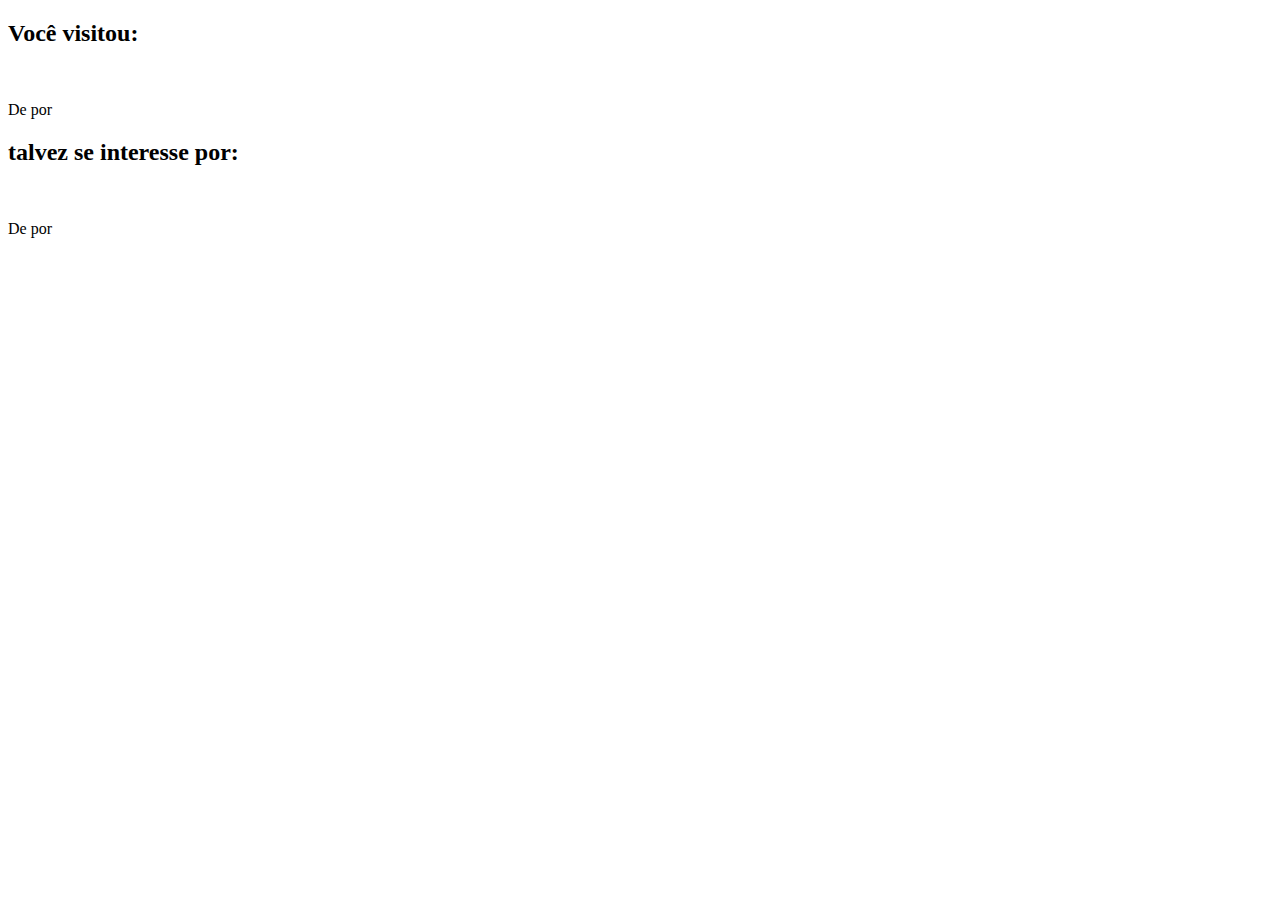
==== index.html @ 1c2a402f "reference" ====
<!DOCTYPE html>
<html lang="en">
<head>
	<meta charset="UTF-8">
	<title>Teste Itelios</title>
	<style>
		.hide{
			display: none;
		}
	</style>
</head>
<body>
	<div id="reference">
		<h2>Você visitou:</h2>
		<div class="r">
			<h2 class="name"></h2>
			<img src="" alt="" class="prodImg">
			<p class="pr"> De <span class="oldprice"></span> por <span class="price"></span></p>	
		</div>
	</div>
	<div id="recommendation">
		<h2>talvez se interesse por:</h2>
		<div class="r">
			<h2 class="name"></h2>
			<img src="" alt="" class="prodImg">
			<p class="pr"> De <span class="oldprice"></span> por <span class="price"></span></p>	
		</div>
	</div>
	<script async>
		function reqListener () {
			// console.log(this.responseText);
		}

		var xhr = new XMLHttpRequest();
		// xhr.addEventListener("load", reqListener);
		xhr.open("GET", "produtos.json", true);
		xhr.send();
		xhr.onreadystatechange = processRequest;

		function processRequest(e) {
			if (xhr.readyState == 4 && xhr.status == 200) {
		        var response = JSON.parse(xhr.responseText);
		        var prdata = response[0].data;
		        var recommendation = prdata.recommendation;
		        var reference = prdata.reference.item;
		        console.log(prdata)
		        // console.log(prdata.recommendation.length);
		        fillrecommendation(recommendation);
		        fillReference(reference);
		    }
		};

		function fillrecommendation(products) {
			console.log(products);
			var wr = document.getElementById("recommendation"),
				r = wr.getElementsByClassName("r")[0],
				prodLimit = products.length;
				console.log(r)
				for (var i=0;i<prodLimit;i++) {
					console.log(products[i].oldPrice);
					r.getElementsByClassName("name")[0].innerHTML = products[i].name;
					// r.getElementsByClassName("price")[0].innerHTML = products[i].price;
					if(products[i].oldPrice != null) {
						r.getElementsByClassName("pr")[0].innerHTML = "De "+products[i].oldPrice+" por "+products[i].price+".";						
					} else {
						r.getElementsByClassName("pr")[0].innerHTML = "Apenas "+products[i].price+".";
					};					
					r.getElementsByClassName("prodImg")[0].setAttribute("src", products[i].imageName);
					newR = r.cloneNode(true);
					wr.appendChild(newR);
					// newR.classList.remove("hide");
					console.log(newR);
				}
		};

		function fillReference(products) {
			console.log(products);

			var wr = document.getElementById("reference"),
				r = wr.getElementsByClassName("r")[0];
				r.getElementsByClassName("prodImg")[0].setAttribute("src", products.imageName);
				r.getElementsByClassName("name")[0].innerHTML = products.name;
				if(products.oldPrice != null) {
					r.getElementsByClassName("pr")[0].innerHTML = "De "+products.oldPrice+" por "+products.price+".";						
				} else {
					r.getElementsByClassName("pr")[0].innerHTML = "Apenas "+products.price+".";
				};	
		};
		(function(){
			// xhr.onreadystatechange = fillrecommendation;			
		})();
	</script>
</body>
</html>
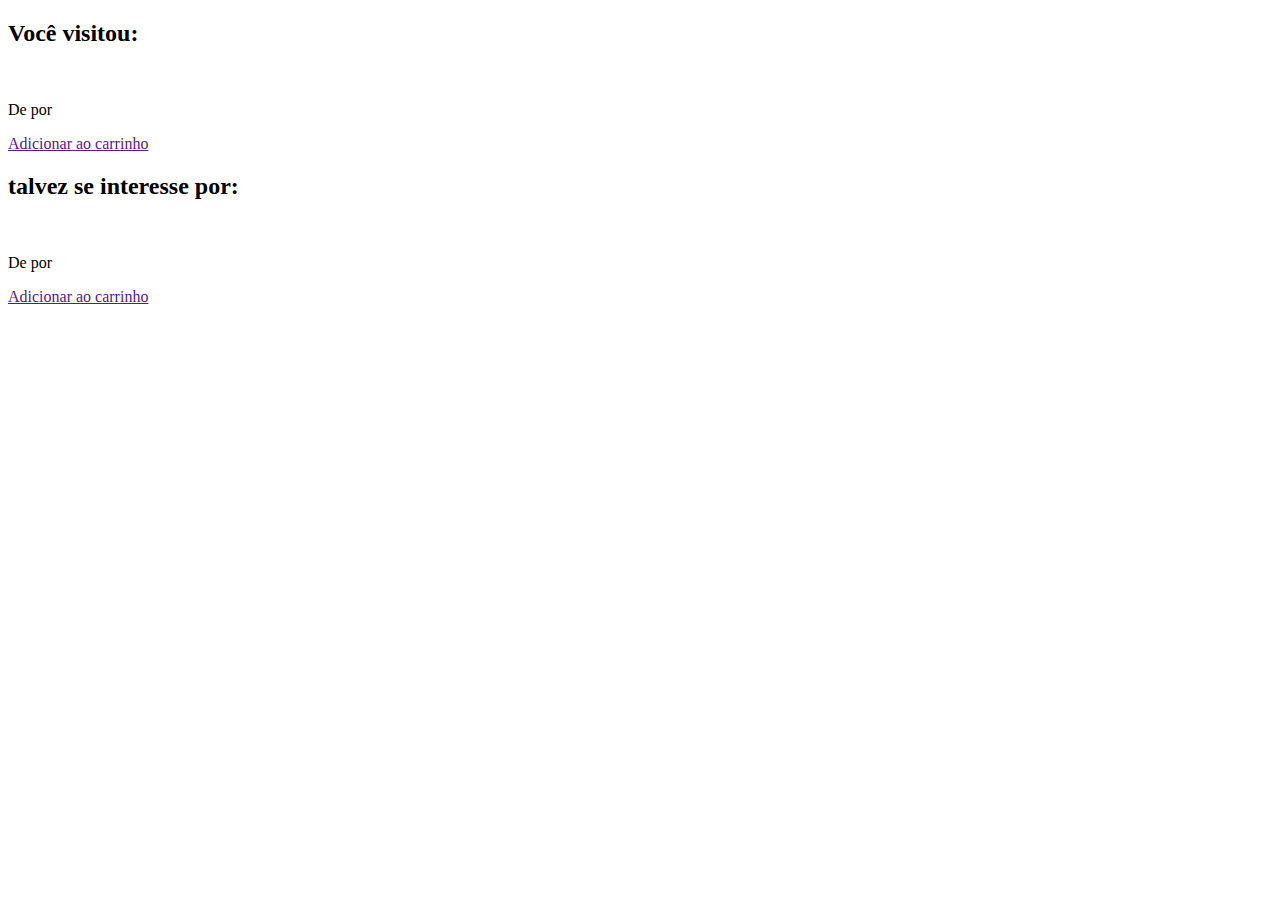
==== commit 5368168c: "pequenas alterações" ====
--- a/index.html
+++ b/index.html
@@ -15,7 +15,8 @@
 		<div class="r">
 			<h2 class="name"></h2>
 			<img src="" alt="" class="prodImg">
-			<p class="pr"> De <span class="oldprice"></span> por <span class="price"></span></p>	
+			<p class="pr"> De <span class="oldprice"></span> por <span class="price"></span></p>
+			<p><a href="" class="buy">Adicionar ao carrinho</a></p>	
 		</div>
 	</div>
 	<div id="recommendation">
@@ -24,6 +25,7 @@
 			<h2 class="name"></h2>
 			<img src="" alt="" class="prodImg">
 			<p class="pr"> De <span class="oldprice"></span> por <span class="price"></span></p>	
+			<p><a href="" class="buy">Adicionar ao carrinho</a></p>	
 		</div>
 	</div>
 	<script async>
@@ -57,7 +59,6 @@
 				prodLimit = products.length;
 				console.log(r)
 				for (var i=0;i<prodLimit;i++) {
-					console.log(products[i].oldPrice);
 					r.getElementsByClassName("name")[0].innerHTML = products[i].name;
 					// r.getElementsByClassName("price")[0].innerHTML = products[i].price;
 					if(products[i].oldPrice != null) {
@@ -66,10 +67,10 @@
 						r.getElementsByClassName("pr")[0].innerHTML = "Apenas "+products[i].price+".";
 					};					
 					r.getElementsByClassName("prodImg")[0].setAttribute("src", products[i].imageName);
+					r.getElementsByClassName("buy")[0].setAttribute("href", products[i].detailUrl);
+					console.log(r.getElementsByClassName("buy")[0]);
 					newR = r.cloneNode(true);
 					wr.appendChild(newR);
-					// newR.classList.remove("hide");
-					console.log(newR);
 				}
 		};
 
@@ -84,10 +85,11 @@
 					r.getElementsByClassName("pr")[0].innerHTML = "De "+products.oldPrice+" por "+products.price+".";						
 				} else {
 					r.getElementsByClassName("pr")[0].innerHTML = "Apenas "+products.price+".";
-				};	
+				};
+				r.getElementsByClassName("buy")[0].setAttribute("href", products.detailUrl);
 		};
 		(function(){
-			// xhr.onreadystatechange = fillrecommendation;			
+			//
 		})();
 	</script>
 </body>
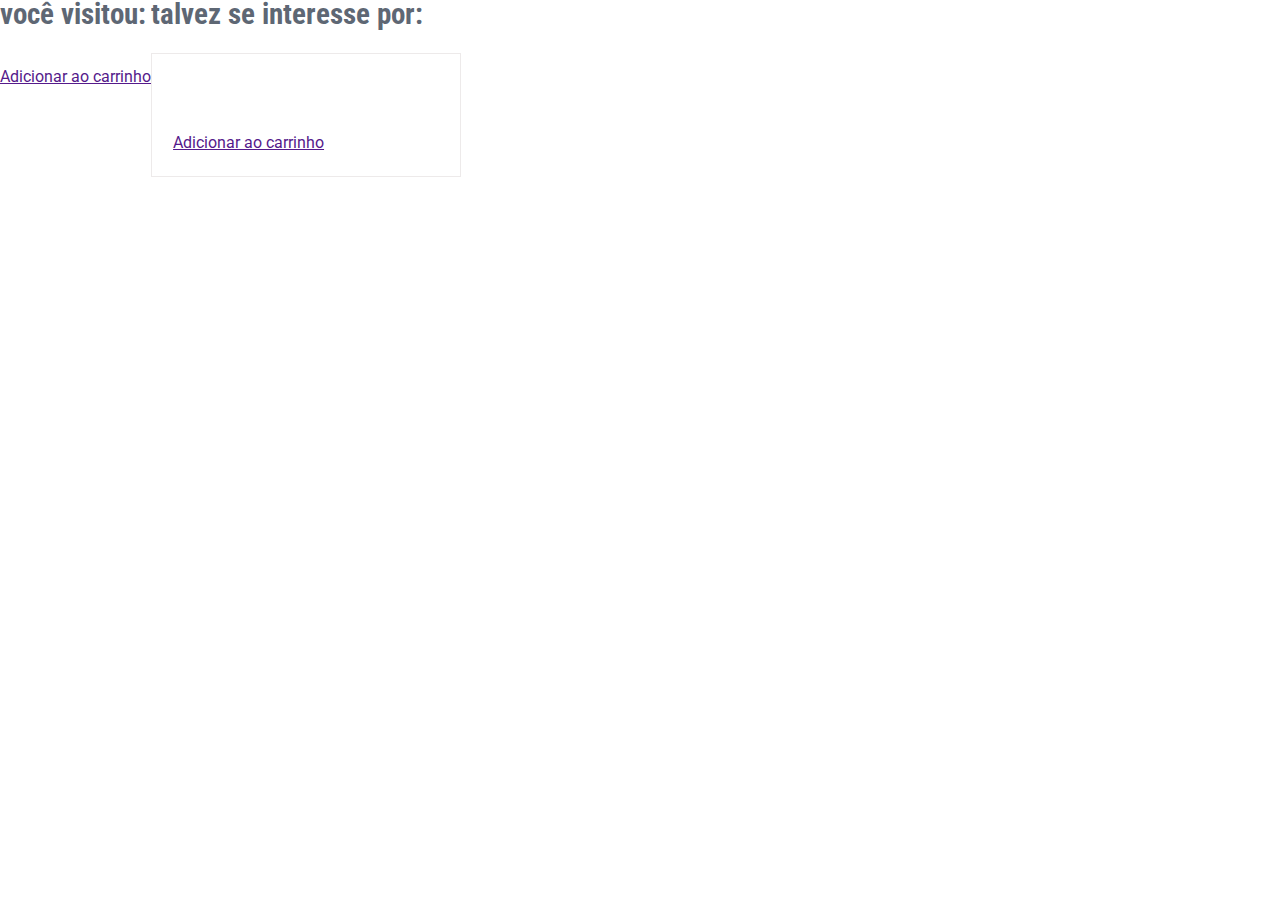
==== commit 92d7a324: "funcoes ajax organizadas; css de produtos iniciado; variaveis organizadas;" ====
--- a/index.html
+++ b/index.html
@@ -1,96 +1,38 @@
 <!DOCTYPE html>
-<html lang="en">
+<html lang="pt-BR">
 <head>
 	<meta charset="UTF-8">
-	<title>Teste Itelios</title>
-	<style>
-		.hide{
-			display: none;
-		}
-	</style>
+	<meta http-equiv="X-UA-Compatible" content="IE=edge">
+	<meta name="viewport" content="width=device-width, initial-scale=1">
+	<title>Teste Itelios</title>	
+	<link href="https://fonts.googleapis.com/css?family=Roboto+Condensed:400,700|Roboto:400,900" rel="stylesheet">
+	<link rel="stylesheet" href="css/prod/style.css">
 </head>
 <body>
-	<div id="reference">
-		<h2>Você visitou:</h2>
-		<div class="r">
-			<h2 class="name"></h2>
-			<img src="" alt="" class="prodImg">
-			<p class="pr"> De <span class="oldprice"></span> por <span class="price"></span></p>
-			<p><a href="" class="buy">Adicionar ao carrinho</a></p>	
+	<section id="reference" class="regularsection">
+		<h2 class="regularsection__title">você visitou:</h2>
+		<div id="reference_wrap" class="regularsection__wrap clearfix">
+			<div class="reference__prod">
+				<img src="" alt="" class="prodImg">
+				<h2 class="prodName"></h2>
+				<p class="prodPrice"><span class="price"></span></p>	
+				<p><a href="" class="prodBuy">Adicionar ao carrinho</a></p>	
+			</div>
+		</div>		
+	</section>
+
+	<section id="recommendation" class="regularsection">
+		<h2 class="regularsection__title">talvez se interesse por:</h2>
+		<div id="recommendation_wrap" class="regularsection__wrap clearfix">
+			<div class="recommendation__prod">
+				<img src="" alt="" class="prodImg">
+				<h2 class="prodName"></h2>
+				<p class="prodPrice"><span class="price"></span></p>	
+				<p><a href="" class="prodBuy">Adicionar ao carrinho</a></p>	
+			</div>
 		</div>
-	</div>
-	<div id="recommendation">
-		<h2>talvez se interesse por:</h2>
-		<div class="r">
-			<h2 class="name"></h2>
-			<img src="" alt="" class="prodImg">
-			<p class="pr"> De <span class="oldprice"></span> por <span class="price"></span></p>	
-			<p><a href="" class="buy">Adicionar ao carrinho</a></p>	
-		</div>
-	</div>
-	<script async>
-		function reqListener () {
-			// console.log(this.responseText);
-		}
-
-		var xhr = new XMLHttpRequest();
-		// xhr.addEventListener("load", reqListener);
-		xhr.open("GET", "produtos.json", true);
-		xhr.send();
-		xhr.onreadystatechange = processRequest;
-
-		function processRequest(e) {
-			if (xhr.readyState == 4 && xhr.status == 200) {
-		        var response = JSON.parse(xhr.responseText);
-		        var prdata = response[0].data;
-		        var recommendation = prdata.recommendation;
-		        var reference = prdata.reference.item;
-		        console.log(prdata)
-		        // console.log(prdata.recommendation.length);
-		        fillrecommendation(recommendation);
-		        fillReference(reference);
-		    }
-		};
-
-		function fillrecommendation(products) {
-			console.log(products);
-			var wr = document.getElementById("recommendation"),
-				r = wr.getElementsByClassName("r")[0],
-				prodLimit = products.length;
-				console.log(r)
-				for (var i=0;i<prodLimit;i++) {
-					r.getElementsByClassName("name")[0].innerHTML = products[i].name;
-					// r.getElementsByClassName("price")[0].innerHTML = products[i].price;
-					if(products[i].oldPrice != null) {
-						r.getElementsByClassName("pr")[0].innerHTML = "De "+products[i].oldPrice+" por "+products[i].price+".";						
-					} else {
-						r.getElementsByClassName("pr")[0].innerHTML = "Apenas "+products[i].price+".";
-					};					
-					r.getElementsByClassName("prodImg")[0].setAttribute("src", products[i].imageName);
-					r.getElementsByClassName("buy")[0].setAttribute("href", products[i].detailUrl);
-					console.log(r.getElementsByClassName("buy")[0]);
-					newR = r.cloneNode(true);
-					wr.appendChild(newR);
-				}
-		};
-
-		function fillReference(products) {
-			console.log(products);
-
-			var wr = document.getElementById("reference"),
-				r = wr.getElementsByClassName("r")[0];
-				r.getElementsByClassName("prodImg")[0].setAttribute("src", products.imageName);
-				r.getElementsByClassName("name")[0].innerHTML = products.name;
-				if(products.oldPrice != null) {
-					r.getElementsByClassName("pr")[0].innerHTML = "De "+products.oldPrice+" por "+products.price+".";						
-				} else {
-					r.getElementsByClassName("pr")[0].innerHTML = "Apenas "+products.price+".";
-				};
-				r.getElementsByClassName("buy")[0].setAttribute("href", products.detailUrl);
-		};
-		(function(){
-			//
-		})();
-	</script>
+		
+	</section>
+	<script src="js/functions.js"></script>
 </body>
 </html>--- a/css/prod/style.css
+++ b/css/prod/style.css
@@ -0,0 +1 @@
+html,body,div,span,applet,object,iframe,h1,h2,h3,h4,h5,h6,p,blockquote,pre,a,abbr,acronym,address,big,cite,code,del,dfn,em,img,ins,kbd,q,s,samp,small,strike,strong,sub,sup,tt,var,b,u,i,center,dl,dt,dd,ol,ul,li,fieldset,form,label,legend,table,caption,tbody,tfoot,thead,tr,th,td,article,aside,canvas,details,embed,figure,figcaption,footer,header,hgroup,menu,nav,output,ruby,section,summary,time,mark,audio,video{margin:0;padding:0;border:0;font:inherit;font-size:100%;vertical-align:baseline}html{line-height:1}ol,ul{list-style:none}table{border-collapse:collapse;border-spacing:0}caption,th,td{text-align:left;font-weight:normal;vertical-align:middle}q,blockquote{quotes:none}q:before,q:after,blockquote:before,blockquote:after{content:"";content:none}a img{border:none}article,aside,details,figcaption,figure,footer,header,hgroup,main,menu,nav,section,summary{display:block}*{-moz-box-sizing:border-box;-webkit-box-sizing:border-box;-ms-box-sizing:border-box;-o-box-sizing:border-box;box-sizing:border-box}body{font-family:'Roboto', sans-serif;color:#303132}.regularsection{float:left}@media (min-width: 1020px){.regularsection{min-height:380px;overflow:hidden}}.regularsection .regularsection__title{color:#5e6774;font-weight:bold;font-family:'Roboto Condensed', sans-serif}@media (min-width: 1020px){.regularsection .regularsection__title{font-size:1.8125em;margin-bottom:0.82758620689655172413793103448276em}}.regularsection .recommendation__prod{float:left;border:1px solid #edeaea}@media (min-width: 1020px){.regularsection .recommendation__prod{width:310px;padding:2.5em 1.3157894736842105263157894736842em 1.5625em}}.regularsection .recommendation__prod .recommendation__prod-boxImg{margin:0 auto;text-align:center}@media (min-width: 1020px){.regularsection .recommendation__prod .recommendation__prod-boxImg{height:12.0625em}}.regularsection .recommendation__prod .prodName{font-size:1em;margin-bottom:1.5625em}.regularsection .recommendation__prod .prodPrice .price{font:900 1.4375em/1 'Roboto';color:#353f4f}.regularsection .recommendation__prod .prodPrice .priceCondition{color:#353f4f;font-weight:900}@media (min-width: 1020px){#recommendation{width:930px}}.clearfix:after{visibility:hidden;display:block;font-size:0;content:" ";clear:both;height:0}.clearfix{display:inline-block}* html .clearfix{height:1%}.clearfix{display:block}
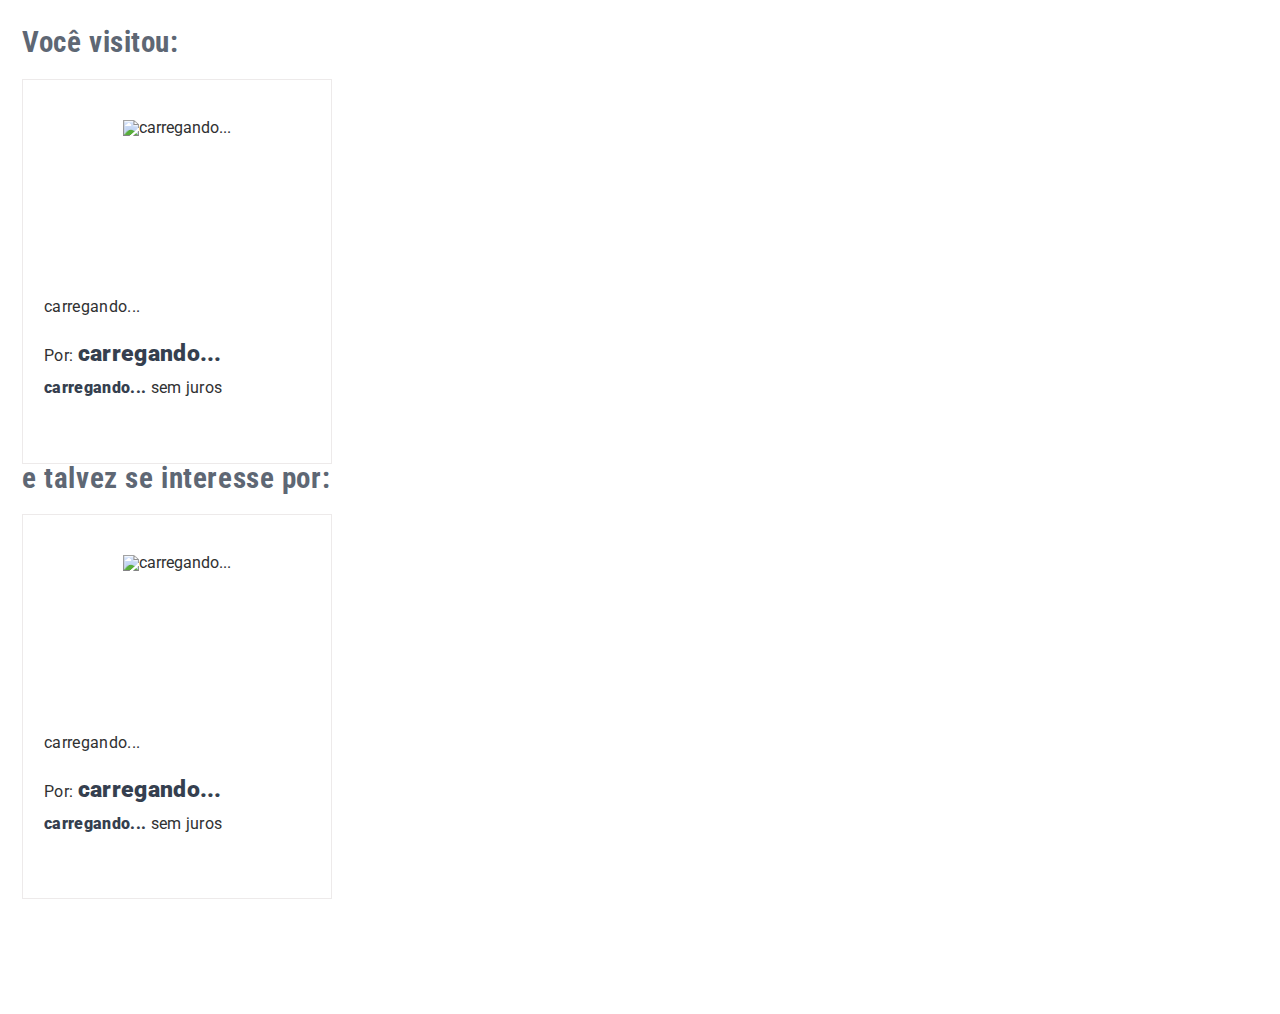
==== commit c863403b: "pixel perfecting" ====
--- a/index.html
+++ b/index.html
@@ -7,29 +7,38 @@
 	<title>Teste Itelios</title>	
 	<link href="https://fonts.googleapis.com/css?family=Roboto+Condensed:400,700|Roboto:400,900" rel="stylesheet">
 	<link rel="stylesheet" href="css/prod/style.css">
+	<link rel="stylesheet" href="css/icomoon/style.css">
 </head>
 <body>
-	<section id="reference" class="regularsection">
-		<h2 class="regularsection__title">você visitou:</h2>
+	<section id="reference" class="regularsection clearfix">
+		<h2 class="regularsection__title">Você visitou:</h2>
 		<div id="reference_wrap" class="regularsection__wrap clearfix">
-			<div class="reference__prod">
-				<img src="" alt="" class="prodImg">
-				<h2 class="prodName"></h2>
-				<p class="prodPrice"><span class="price"></span></p>	
-				<p><a href="" class="prodBuy">Adicionar ao carrinho</a></p>	
+			<div class="product">
+				<div class="product-boxImg">
+					<img src="https://camo.githubusercontent.com/a1a81b0529517027d364ee8432cf9a8bd309542a/687474703a2f2f692e696d6775722e636f6d2f56446449444f522e676966" alt="carregando..." class="prodImg">
+				</div>
+				<h2 class="prodName">carregando...</h2>
+				<p class="prodPrice">Por: <span class="price">carregando...</span></p>	
+				<p class="prodPrice"><span class="priceCondition">carregando...</span> sem juros</p>	
+				<div class="prodBuyHolder"><a href="HTML_PRODURL" class="prodBuy">adicionar ao carrinho <i class="icon-cart-plus"></i></a></div>	
 			</div>
 		</div>		
 	</section>
 
-	<section id="recommendation" class="regularsection">
-		<h2 class="regularsection__title">talvez se interesse por:</h2>
-		<div id="recommendation_wrap" class="regularsection__wrap clearfix">
-			<div class="recommendation__prod">
-				<img src="" alt="" class="prodImg">
-				<h2 class="prodName"></h2>
-				<p class="prodPrice"><span class="price"></span></p>	
-				<p><a href="" class="prodBuy">Adicionar ao carrinho</a></p>	
-			</div>
+	<section id="recommendation" class="regularsection clearfix">
+		<h2 class="regularsection__title">e talvez se interesse por:</h2>
+		<div class="carrousel">
+			<div id="recommendation_wrap" class="regularsection__wrap carrousel_wrap clearfix">
+				<div class="product">
+					<div class="product-boxImg">
+						<img src="https://camo.githubusercontent.com/a1a81b0529517027d364ee8432cf9a8bd309542a/687474703a2f2f692e696d6775722e636f6d2f56446449444f522e676966" alt="carregando..." class="prodImg">
+					</div>
+					<h2 class="prodName">carregando...</h2>
+					<p class="prodPrice">Por: <span class="price">carregando...</span></p>	
+					<p class="prodPrice"><span class="priceCondition">carregando...</span> sem juros</p>	
+					<div class="prodBuyHolder"><a href="HTML_PRODURL" class="prodBuy">adicionar ao carrinho <i class="icon-cart-plus"></i></a></div>	
+				</div>
+			</div>			
 		</div>
 		
 	</section>
--- a/css/prod/style.css
+++ b/css/prod/style.css
@@ -1 +1 @@
-html,body,div,span,applet,object,iframe,h1,h2,h3,h4,h5,h6,p,blockquote,pre,a,abbr,acronym,address,big,cite,code,del,dfn,em,img,ins,kbd,q,s,samp,small,strike,strong,sub,sup,tt,var,b,u,i,center,dl,dt,dd,ol,ul,li,fieldset,form,label,legend,table,caption,tbody,tfoot,thead,tr,th,td,article,aside,canvas,details,embed,figure,figcaption,footer,header,hgroup,menu,nav,output,ruby,section,summary,time,mark,audio,video{margin:0;padding:0;border:0;font:inherit;font-size:100%;vertical-align:baseline}html{line-height:1}ol,ul{list-style:none}table{border-collapse:collapse;border-spacing:0}caption,th,td{text-align:left;font-weight:normal;vertical-align:middle}q,blockquote{quotes:none}q:before,q:after,blockquote:before,blockquote:after{content:"";content:none}a img{border:none}article,aside,details,figcaption,figure,footer,header,hgroup,main,menu,nav,section,summary{display:block}*{-moz-box-sizing:border-box;-webkit-box-sizing:border-box;-ms-box-sizing:border-box;-o-box-sizing:border-box;box-sizing:border-box}body{font-family:'Roboto', sans-serif;color:#303132}.regularsection{float:left}@media (min-width: 1020px){.regularsection{min-height:380px;overflow:hidden}}.regularsection .regularsection__title{color:#5e6774;font-weight:bold;font-family:'Roboto Condensed', sans-serif}@media (min-width: 1020px){.regularsection .regularsection__title{font-size:1.8125em;margin-bottom:0.82758620689655172413793103448276em}}.regularsection .recommendation__prod{float:left;border:1px solid #edeaea}@media (min-width: 1020px){.regularsection .recommendation__prod{width:310px;padding:2.5em 1.3157894736842105263157894736842em 1.5625em}}.regularsection .recommendation__prod .recommendation__prod-boxImg{margin:0 auto;text-align:center}@media (min-width: 1020px){.regularsection .recommendation__prod .recommendation__prod-boxImg{height:12.0625em}}.regularsection .recommendation__prod .prodName{font-size:1em;margin-bottom:1.5625em}.regularsection .recommendation__prod .prodPrice .price{font:900 1.4375em/1 'Roboto';color:#353f4f}.regularsection .recommendation__prod .prodPrice .priceCondition{color:#353f4f;font-weight:900}@media (min-width: 1020px){#recommendation{width:930px}}.clearfix:after{visibility:hidden;display:block;font-size:0;content:" ";clear:both;height:0}.clearfix{display:inline-block}* html .clearfix{height:1%}.clearfix{display:block}
+html,body,div,span,applet,object,iframe,h1,h2,h3,h4,h5,h6,p,blockquote,pre,a,abbr,acronym,address,big,cite,code,del,dfn,em,img,ins,kbd,q,s,samp,small,strike,strong,sub,sup,tt,var,b,u,i,center,dl,dt,dd,ol,ul,li,fieldset,form,label,legend,table,caption,tbody,tfoot,thead,tr,th,td,article,aside,canvas,details,embed,figure,figcaption,footer,header,hgroup,menu,nav,output,ruby,section,summary,time,mark,audio,video{margin:0;padding:0;border:0;font:inherit;font-size:100%;vertical-align:baseline}html{line-height:1}ol,ul{list-style:none}table{border-collapse:collapse;border-spacing:0}caption,th,td{text-align:left;font-weight:normal;vertical-align:middle}q,blockquote{quotes:none}q:before,q:after,blockquote:before,blockquote:after{content:"";content:none}a img{border:none}article,aside,details,figcaption,figure,footer,header,hgroup,main,menu,nav,section,summary{display:block}*{-moz-box-sizing:border-box;-webkit-box-sizing:border-box;-ms-box-sizing:border-box;-o-box-sizing:border-box;box-sizing:border-box}body{font-family:'Roboto', sans-serif;color:#303132}@media (min-width: 1020px){body{padding:28px 22px}}@media (max-width: 1019px){.regularsection{width:98%;margin:0 auto;overflow:hidden}}@media (min-width: 1020px){.regularsection{float:left;overflow:hidden}}.regularsection .regularsection__wrap.preload{background:url("https://camo.githubusercontent.com/a1a81b0529517027d364ee8432cf9a8bd309542a/687474703a2f2f692e696d6775722e636f6d2f56446449444f522e676966") no-repeat center center}@media (max-width: 1019px){.regularsection .regularsection__wrap{margin-bottom:10vw}}.regularsection .regularsection__title{color:#5e6774;font-weight:bold;font-family:'Roboto Condensed', sans-serif;letter-spacing:0.02em}@media (max-width: 1019px){.regularsection .regularsection__title{font-size:5vw;margin-bottom:2vw}}@media (min-width: 1020px){.regularsection .regularsection__title{font-size:1.83em;margin-bottom:0.727586em}}.regularsection .product{border:1px solid #edeaea;overflow:hidden;transition:height 0.3s;float:left}@media (max-width: 1019px){.regularsection .product{width:98vw;padding:2.5em 1.3157894736842105263157894736842em 1.5625em}}@media (min-width: 1020px){.regularsection .product{width:310px;height:24.0625em;padding:2.5em 1.3157894736842105263157894736842em 1.5625em}.regularsection .product:hover{height:28.87em;cursor:pointer;background:#FEFEFE url('../../../../../img/bg_productbox.png') repeat-x top center}.regularsection .product:hover .prodBuyHolder{opacity:1}}.regularsection .product.preload{background:url("https://camo.githubusercontent.com/a1a81b0529517027d364ee8432cf9a8bd309542a/687474703a2f2f692e696d6775722e636f6d2f56446449444f522e676966") no-repeat center center}.regularsection .product .product-boxImg{margin:0 auto;text-align:center}@media (min-width: 1020px){.regularsection .product .product-boxImg{height:11.1625em}}.regularsection .product .prodName{font-size:1em;letter-spacing:0.02em;line-height:1.185;margin-bottom:1.5625em}.regularsection .product .prodPrice{margin-bottom:0.95em;letter-spacing:0.02em}.regularsection .product .prodPrice .price{font:900 1.4375em/1 'Roboto';color:#353f4f}.regularsection .product .prodPrice .priceCondition{color:#353f4f;font-weight:900}.regularsection .product .prodBuyHolder{opacity:0;margin-top:1.8em;transition:opacity 0.3s}.regularsection .product .prodBuyHolder .prodBuy{display:block;width:100%;color:#353f4f;text-decoration:none;font-family:'Roboto Condensed', sans-serif;font-weight:900;border:1px solid #edeaea;text-align:center;padding:0.84em 0}@media (min-width: 1020px){.regularsection .product .prodBuyHolder .prodBuy{font-size:1.3125em}}.regularsection .product .prodBuyHolder .prodBuy:hover{border-left:8px solid #f60}.regularsection .product .prodBuyHolder .prodBuy:hover .icon-cart-plus{color:#f60}.regularsection .product .prodBuyHolder .prodBuy .icon-cart-plus{font-size:1.4em;display:inline-block;float:right;margin-right:0.6em}@media (min-width: 1020px){#recommendation{width:930px;overflow:hidden}}#recommendation #recommendation_wrap{position:relative}.carrousel{position:relative;padding-bottom:2em}@media (min-width: 1020px){.carrousel{min-height:500px}}.carrousel .carrousel_wrap{transition:margin 0.5s}.carrousel .bullswrap{clear:both;position:absolute;bottom:0;text-align:center}.carrousel .bullswrap .bull{display:inline-block;cursor:pointer;width:0.7125em;height:0.7125em;border-radius:100%;background-color:#adadad;text-indent:-9999em;margin-right:0.5em}.carrousel .bullswrap .bull.on{background-color:#353f4f}.clearfix:after{visibility:hidden;display:block;font-size:0;content:" ";clear:both;height:0}.clearfix{display:inline-block}* html .clearfix{height:1%}.clearfix{display:block}
